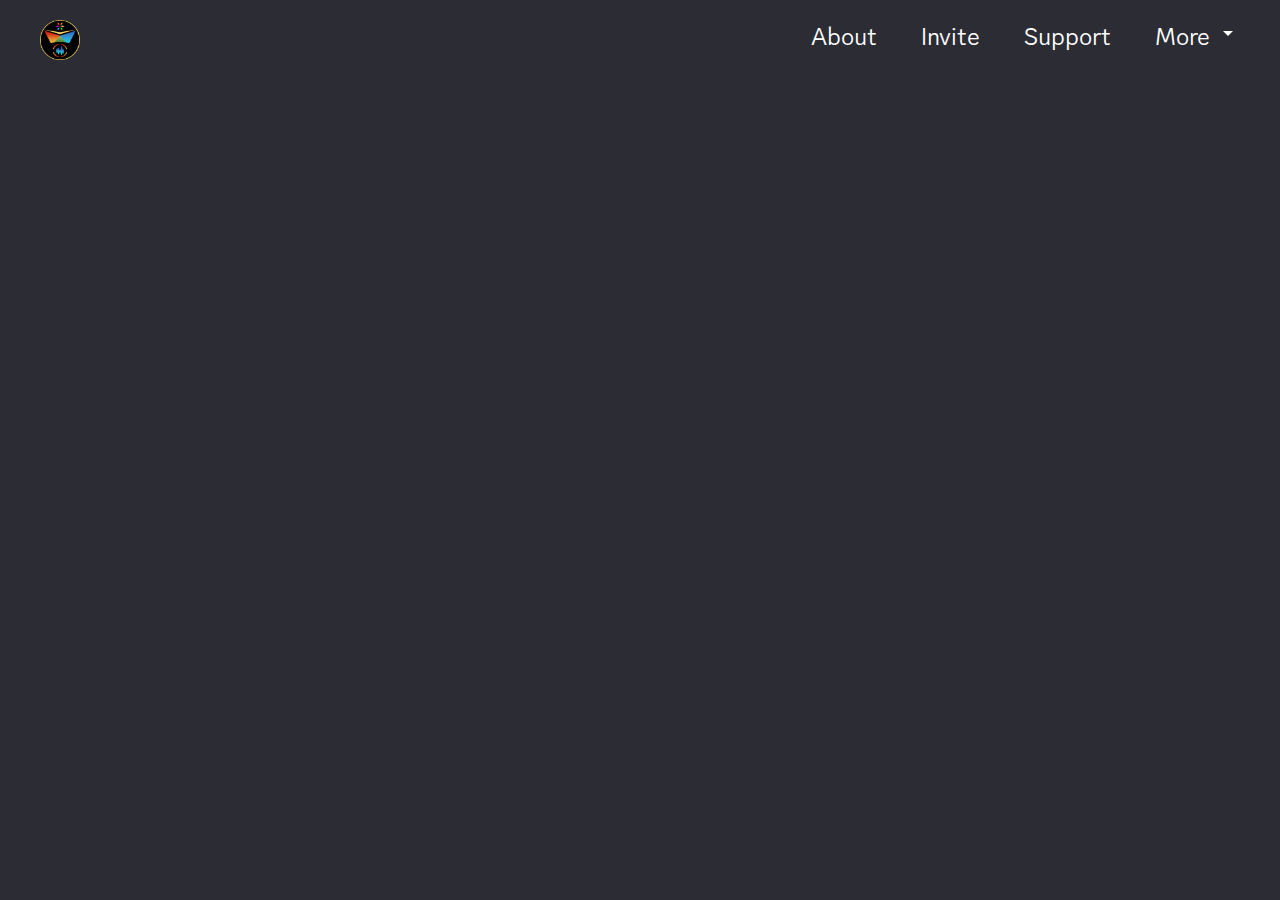
==== index.html @ da5df43a "Add acknowledgements page" ====
<!DOCTYPE html>
<html lang="en">
    <head>
        <meta charset="UTF-8">
        <meta name="viewport" content="width=device-width, initial-scale=1.0">
        <meta http-equiv="X-UA-Compatible" content="ie=edge">
        <meta name="description" content="The one Discord bot to do it all, with 12 categories and 450+ commands.">

        <title>Gradient Discord Bot</title>

        <!-- Google tag (gtag.js) -->
        <script async src="https://www.googletagmanager.com/gtag/js?id=G-ZSMY4F19RP"></script>
        <script>
            window.dataLayer = window.dataLayer || [];
            function gtag() { dataLayer.push(arguments); }
            gtag('js', new Date());
            gtag('config', 'G-ZSMY4F19RP');
        </script>

        <link rel="icon" href="static/avatar.webp" type="image/x-icon">
        <link rel="stylesheet" href="style.css">
    </head>

    <body>
        <div id="nav-wrapper">
            <img src="static/avatar.webp" alt="Gradient Avatar" id="nav-avatar" draggable="false">

            <nav id="top-nav">
                <ul>
                    <li><a href="about.html">About</a></li>
                    <li><a href="https://discord.com/oauth2/authorize?client_id=683053587215024213&permissions=10432475036919&integration_type=0&scope=bot+applications.commands" target="_blank">Invite</a></li>
                    <li><a href="support.html">Support</a></li>
                    <li id="top-nav-dropdown">
                        <button>More</button>
                        <img src="static/material-icons/dropdown.svg" alt="Dropdown" id="top-nav-dropdown-icon" draggable="false">

                        <div id="top-nav-dropdown-content">
                            <a href="acknowledgements.html">Acknowledgements</a>
                        </div>
                    </li>
                </ul>
            </nav>
        </div>

        <div id="home-wrapper">
            <div id="onload-wrapper">
                <div id="home-title" class="centered-div">
                    <img src="static/avatar.webp" alt="Gradient Avatar" id="home-title-avatar" draggable="false">
                    <h1 id="home-bot-name">Gradient</h1>
                    <h1 id="home-bot-tag">#8321</h1>
                </div>

                <div id="home-badges">
                    <div class="home-badge-text" id="home-verified-app-text">Verified App</div>
                    <div class="home-badge-text" id="home-supports-commands-text">Supports Commands</div>
                    <div class="home-badge-text" id="home-status-text">Loading Status...</div>

                    <img src="static/badges/verified-app.webp" alt="Bot Tag" id="home-verified-app-badge" draggable="false">
                    <img src="static/badges/supports-commands.svg" alt="Supports Commands" id="home-supports-commands-badge" draggable="false">
                    <div id="home-status-badge-loading"></div>
                </div>
            
                <div id="home-subtitle" class="centered-div">
                    <h2>The one Discord bot to do it all.</h2>
                </div>
            </div>

            <div id="home-commands-wrapper" class="centered-div onload-fade-in-delayed">
                <h3 id="home-commands-text">Ready for anything with <span id="home-commands-count">0</span> commands</h3>
                <div id="home-commands-card"></div>
            </div>
            
            <div id="home-onload-delayed">
                <div id="home-buttons" class="centered-div">
                    <a href="https://discord.com/oauth2/authorize?client_id=683053587215024213&permissions=10432475036919&integration_type=0&scope=bot+applications.commands"
                        target="_blank" id="home-invite-link">
                        <button id="home-invite">
                            <img src="static/discord-icon-white.webp" alt="Add to Discord" id="home-invite-icon" draggable="false">
                            Add to Discord
                        </button>
                    </a>
            
                    <a href="about.html">
                        <button id="home-more-info">See features</button>
                    </a>
                </div>
            </div>
        </div>

        <footer>
            <div class="footer-content onload-fade-in-delayed">
                <p>Made with ❤️ by jeremium <span class="dark-separator">|</span> &copy; 2025</p>
                <p><a href="terms.html">Terms</a> <span class="dark-separator">&</span> <a href="privacy.html">Privacy</a></p>
            </div>
        </footer>



        <script src="static/scripts/categoryConstants.js"></script>
        <script src="static/scripts/flattenedCommands.js"></script>
        <script src="static/scripts/helpers.js"></script>

        <script>
            window.onload = () => {
                setBadgeHovers();
                getServiceStatus();
                updateCommandCounter();
                setNavDropdown();
            }


            function setBadgeHovers() {
                var verifiedAppBadge = document.getElementById("home-verified-app-badge");
                var supportsCommandsBadge = document.getElementById("home-supports-commands-badge");
                var statusBadge = document.getElementById("home-status-badge");

                var verifiedAppText = document.getElementById("home-verified-app-text");
                var supportsCommandsText = document.getElementById("home-supports-commands-text");

                verifiedAppBadge.addEventListener("mouseover", () => {
                    verifiedAppText.style.visibility = "visible";
                });
                verifiedAppBadge.addEventListener("mouseout", () => {
                    verifiedAppText.style.visibility = "hidden";
                });

                supportsCommandsBadge.addEventListener("mouseover", () => {
                    supportsCommandsText.style.visibility = "visible";
                });
                supportsCommandsBadge.addEventListener("mouseout", () => {
                    supportsCommandsText.style.visibility = "hidden";
                });
            }


            async function getServiceStatus() {
                var status;

                try {
                    status = await fetch("https://93zbgvn3px8d.statuspage.io/api/v2/summary.json");
                    status = await status.json();
                } catch {
                    status = undefined;
                }

                var homeStatus = document.getElementById("home-badges");

                var statusIcon = document.createElement("img");
                statusIcon.setAttribute("id", "home-status-badge");
                statusIcon.setAttribute("draggable", "false");

                var statusHover = document.getElementById("home-status-text");

                if (status && status.status) {
                    setTimeout(() => {
                        document.getElementById("home-status-badge-loading").remove();

                        status = status.status;

                        if (status.description) {
                            if (status.description == "All Systems Operational") {
                                statusIcon.src = "static/status/operational.png";
                                statusIcon.alt = "All Systems Operational";
                            } else {
                                statusIcon.src = "static/status/minor-outage.png";
                                statusIcon.alt = "Minor Outage";
                            }
                        } else {
                            statusIcon.src = "static/status/major-outage.png";
                            statusIcon.alt = "Major Outage";
                        }

                        statusHover.textContent = statusIcon.alt;

                        homeStatus.appendChild(statusIcon);

                        statusIcon.addEventListener("mouseover", () => {
                            statusHover.style.visibility = "visible";
                        });
                        statusIcon.addEventListener("mouseout", () => {
                            statusHover.style.visibility = "hidden";
                        });
                    }, 2000);
                } else {
                    setTimeout(() => {
                        document.getElementById("home-status-badge-loading").remove();

                        statusIcon.src = "static/status/major-outage.png";
                        statusIcon.alt = "Major Outage";

                        statusHover.textContent = statusIcon.alt;

                        homeStatus.appendChild(statusIcon);

                        statusIcon.addEventListener("mouseover", () => {
                            statusHover.style.visibility = "visible";
                        });
                        statusIcon.addEventListener("mouseout", () => {
                            statusHover.style.visibility = "hidden";
                        });
                    }, 2000);
                }
            }


            function updateCommandCounter() {
                var commandWrapper = document.getElementById("home-commands-wrapper");

                commandWrapper.addEventListener("animationend", () => {
                    var commandCounter = document.getElementById("home-commands-count");
                    var commands = 0;

                    var countInterval = setInterval(() => {
                        if (flattenedCommands.length <= commands) {
                            clearInterval(countInterval);
                            displayCommands(true);
                        } else if (flattenedCommands.length - commands >= 10) {
                            commands += 10;
                            commandCounter.innerHTML = commands;
                        } else if (flattenedCommands.length - commands < 10) {
                            commands++;
                            commandCounter.innerHTML = commands;
                        }
                    }, 40);
                });
            }


            function displayCommands(first) {
                var currentCommand;

                if (first) {
                    currentCommand = { name: ", including" };
                } else {
                    currentCommand = flattenedCommands[Math.floor(Math.random() * flattenedCommands.length)];
                    while (currentCommand.nsfw || currentCommand.category == "creator") {
                        currentCommand = flattenedCommands[Math.floor(Math.random() * flattenedCommands.length)];
                    }
                }

                writeCommand(currentCommand, 1, first);
            }


            function writeCommand(command, direction, first) {
                var commandText = first ? document.getElementById("home-commands-text") : document.getElementById("home-commands-card");
                var writeInterval, lettersWritten, categoryFound;

                if (command.category) {
                    categoryFound = categoryConstants.find(x => x.category == command.category);
                }

                switch (direction) {
                    case 1:
                        if (categoryFound) {
                            commandText.style.backgroundColor = categoryFound.color;
                            commandText.innerHTML = categoryFound.emoji + " ";
                        }

                        lettersWritten = 0;
                        writeInterval = setInterval(() => {
                            if (lettersWritten == command.name.length) {
                                clearInterval(writeInterval);

                                if (first) {
                                    setTimeout(() => {
                                        displayCommands(false);
                                    }, 50);
                                } else {
                                    setTimeout(() => {
                                        writeCommand(command, -1);
                                    }, 1700);
                                }
                            } else {
                                commandText.innerHTML += command.name[lettersWritten];
                                lettersWritten++;
                            }
                        }, 50);

                        break;

                    case -1:
                        lettersWritten = 0;
                        writeInterval = setInterval(() => {
                            if (lettersWritten == command.name.length) {
                                commandText.style.backgroundColor = "#2c2c34";
                                commandText.innerHTML = "";

                                clearInterval(writeInterval);
                                setTimeout(() => {
                                    displayCommands(false);
                                }, 900);
                            } else {
                                commandText.innerHTML = commandText.innerHTML.slice(0, -1);
                                lettersWritten++;
                            }
                        }, 50);

                        break;
                }
            }
        </script>
    </body>
</html>
---- style.css ----
/* FONT LOADING */

@font-face {
    font-family: "GG Sans Normal";
    src: url("static/fonts/gg_sans_Normal.ttf") format("truetype");
}

@font-face {
    font-family: "GG Sans Medium";
    src: url("static/fonts/gg_sans_Medium.ttf") format("truetype");
}

@font-face {
    font-family: "GG Sans Bold";
    src: url("static/fonts/gg_sans_Bold.ttf") format("truetype");
}

@font-face {
    font-family: "Source Code Pro Normal";
    src: url("static/fonts/SourceCodePro-Regular.ttf") format("truetype");
}



/* KEYFRAMES */

@keyframes fade-in {
    from {
        opacity: 0;
    }

    to {
        opacity: 1;
    }
}

@keyframes home-float-up {
    from {
        opacity: 0;
        transform: translateY(50px);
    }

    to {
        opacity: 1;
        transform: translateY(0px);
    }
}

@keyframes loading-spin {
    0% { transform: rotate(0deg); }
    100% { transform: rotate(360deg); }
}



/* BODY STYLING */

body {
    background-color: #2c2c34;
    cursor: default;
    user-select: none;
    -webkit-user-select: none;
    -moz-user-select: none;
    min-height: 100vh;
    margin: 0;
    display: grid;
    grid-template-rows: auto 1fr auto;
}



/* TOP NAV BAR */

#nav-wrapper {
    display: flex;
    margin-top: 20px;
}

#nav-avatar {
    display: inline-block;
    width: 40px;
    height: 40px;
    margin-left: 40px;
    margin-right: 80px;
    cursor: pointer;
}

#top-nav {
    display: inline-block;
    text-align: right;
    justify-content: space-between;
    width: 90%;
    z-index: 1;
}

#top-nav ul {
    list-style: none;
    margin: 0;
    padding: 0;
}

#top-nav li {
    display: inline-block;
    margin-right: 40px;
    position: relative;
    cursor: pointer;
    color: white;
    font-family: "GG Sans Normal";
    font-size: 25px;
}

#top-nav a, #top-nav button {
    color: white;
}

#top-nav a {
    text-decoration: none;
}

#top-nav button {
    font-family: inherit;
    font-size: inherit;
    background-color: transparent;
    border: none;
    outline: none;
    margin: 0;
    padding: 0;
    cursor: pointer;
}

#top-nav span {
    color: white;
}

#top-nav-dropdown-content {
    display: none;
    position: absolute;
    right: 0;
    background-color: #2c2c34;
    border: 1px solid #cacaca;
    font-size: 18px;
    text-align: left;
    border-radius: 5px;
    padding: 10px;
    margin-top: 10px;
    z-index: 1;
}

#top-nav-dropdown-content a {
    color: #7edbff;
    text-decoration: underline !important;
}

#top-nav-dropdown-content > * {
    margin: 0;
    white-space: nowrap;
}

#top-nav li::after {
    content: "";
    position: absolute;
    left: 0;
    bottom: -2px;
    width: 100%;
    height: 2px;
    background-color: white;
    transform: scaleX(0);
    transform-origin: left;
    transition: transform 0.3s ease;
}

#top-nav li.nav-active::after, #top-nav li:hover::after {
    transform: scaleX(1);
}



/* GENERAL USE */

.dark-separator {
    color: #aaaaaa;
}

.code-text {
    background-color: black;
    color: white;
    font-family: "Source Code Pro Normal";
    font-size: inherit;
    padding: 0 5px;
    border: none;
    border-radius: 5px;
}

.switch {
    position: relative;
    display: inline-block;
    width: 60px;
    height: 30px;
}

.switch input {
    opacity: 0;
    width: 0;
    height: 0;
}

.slider {
    position: absolute;
    cursor: pointer;
    top: 0;
    left: 0;
    right: 0;
    bottom: 0;
    background-color: #DB7C00;
    -webkit-transition: .4s;
    transition: .4s;
    border-radius: 30px;
}

.slider:before {
    position: absolute;
    content: "";
    height: 22px;
    width: 22px;
    left: 4px;
    bottom: 4px;
    background-color: white;
    -webkit-transition: .4s;
    transition: .4s;
    border-radius: 50%;
}

.switch input:checked + .slider {
    background-color: #0099F5;
}

.switch input:checked + .slider:before {
    transform: translateX(30px);
}

#onload-wrapper {
    opacity: 0;
    transform: translateY(50px);
    animation-name: home-float-up;
    animation-duration: 1s;
    animation-fill-mode: forwards;
    animation-delay: 0.1s;
    will-change: opacity, transform;
}

.onload-fade-in {
    opacity: 0;
    animation-name: fade-in;
    animation-duration: 1s;
    animation-fill-mode: forwards;
}

.onload-fade-in-delayed {
    opacity: 0;
    animation-name: fade-in;
    animation-duration: 1s;
    animation-fill-mode: forwards;
    animation-delay: 1.5s;
}

.centered-div {
    display: flex;
    justify-content: center;
    align-items: center;
}

.card-orange,
.card-blue {
    border-radius: 5px;
    padding: 8px 12px;
}

.card-orange a,
.card-blue a {
    color: white;
}

.card-orange {
    background-color: rgba(238, 212, 148, 0.3);
    border: 1px solid rgb(255, 183, 0);
}

.card-blue {
    background-color: rgba(148, 187, 238, 0.3);
    border: 1px solid rgb(0, 162, 255);
}

.blurred {
    filter: blur(5px);
}

.footer-content {
    color: white;
    font-family: "GG Sans Normal";
    font-size: 18px;
    background-color: rgb(77, 107, 78);
    border: 1px solid rgb(6, 158, 12);
    border-radius: 5px;
    margin-top: 30px;
    margin-left: 20px;
    margin-right: 20px;
    padding: 10px 20px;
    display: flex;
    justify-content: space-between;
}

.footer-content p {
    margin: 0;
    padding: 0;
}

.footer-content a {
    color: white;
}

#content-and-on-this-page-wrapper {
    display: flex;
    justify-content: space-between;
    column-gap: 30px;
    margin: 30px 20px;
}

#content-wrapper {
    flex: 1;
}

#on-this-page-wrapper {
    color: white;
    font-family: "GG Sans Normal";
    margin: 0;
    border-radius: 5px;
    padding: 15px 15px;
    background-color: rgba(148, 187, 238, 0.3);
    border: 1px solid rgb(0, 162, 255);
    align-self: flex-start;
    position: sticky;
    top: 30px;
    overflow: hidden;
}

#on-this-page-title {
    margin: 0;
    font-size: 25px;
}

#on-this-page-wrapper ul {
    list-style: none;
    margin-left: 0;
    margin-right: 0;
    margin-bottom: 0;
    margin-top: 15px;
    padding: 0;
    font-size: 18px;
    display: flex;
    flex-direction: column;
    row-gap: 8px;
    white-space: nowrap;
}

#on-this-page-wrapper a {
    color: white;
}

.content-separator {
    margin-top: 30px;
    margin-bottom: 30px;
    border: none;
    height: 3px;
    background-color: white;
    border-radius: 5px;
}

.accordion-button {
    cursor: pointer;
    padding: 10px 18px;
    width: 100%;
    text-align: left;
    border: none;
    border-radius: 10px;
    outline: none;
    transition: background-color 0.4s, border-radius 0s;
    background-color: #2c2c34;
    color: white;
    font-family: "GG Sans Normal";
    font-size: 20px;
}

.accordion-active, .accordion-button:hover {
    background-color: #5865f2;
}

.accordion-button::after {
    content: "+";
    float: right;
}

.accordion-active::after {
    content: "-";
}

.accordion-panel {
    padding: 0 18px;
    overflow: hidden;
    max-height: 0;
    background-color: #545454;
    color: white;
    font-family: "GG Sans Normal";
    font-size: 20px;
    border-radius: 0 0 10px 10px;
}

.accordion-panel a {
    color: #7edbff;
}

.accordion-text {
    margin-top: 10px;
    margin-bottom: 10px;
    padding: 0;
}

.important-border {
    border: 1px solid #ffe100;
}

.updated-date {
    color: #bebebe;
    font-family: "GG Sans Normal";
    font-size: 25px;
    margin-top: 0;
    margin-bottom: 10px;
}

#policy-title, .policy-header, .policy-subheader, .policy-details, .policy-note {
    color: white;
    font-family: "GG Sans Normal";
}

#policy-title {
    margin-top: 30px;
    margin-bottom: 0;
    font-size: 40px;
    text-align: center;
}

.policy-header {
    font-size: 30px;
    margin-top: 0;
    margin-bottom: 20px;
}

.policy-subheader {
    font-size: 22px;
}

.policy-details {
    font-size: 18px;
}

.policy-details a {
    color: #7edbff;
}

.policy-note {
    font-size: 14px;
}

.policy-note a {
    color: #7edbff;
}



/* home.html */

#home-onload-delayed {
    opacity: 0;
    transform: translateY(50px);
    animation-name: home-float-up;
    animation-duration: 1s;
    animation-fill-mode: forwards;
    animation-delay: 1.5s;
}

#home-wrapper {
    margin-top: 30px;
}

#home-title {
    color: white;
    font-family: "GG Sans Medium";
    display: flex;
    column-gap: 20px;
}

#home-title>* {
    margin: 0;
    padding: 0;
}

#home-title-avatar {
    width: 80px;
    height: 80px;
    line-height: 1;
}

#home-bot-name {
    font-size: 100px;
}

#home-bot-tag {
    font-size: 50px;
    color: #c9c9c9;
}

#home-badges {
    display: grid;
    grid-template-columns: 110px 70px 70px;
    grid-template-rows: 40px 60px;
    column-gap: 40px;
    row-gap: 0;
    justify-content: center;
    align-items: center;
    margin-top: 10px;
    margin-left: 20px;
    margin-right: 20px;
}

#home-badges > * {
    justify-self: center;
    align-self: center;
}

#home-verified-app-badge {
    width: 100px;
    height: auto;
}

#home-supports-commands-badge {
    width: 60px;
    height: 60px;
}

#home-status-badge {
    width: 50px;
    height: 50px;
}

.home-badge-hover {
    position: relative;
    display: inline-block;
}

.home-badge-hover {
    display: flex;
    flex-direction: column;
}

.home-badge-text {
    visibility: hidden;
    background-color: black;
    color: white;
    text-align: center;
    font-family: "GG Sans Normal";
    font-size: 20px;
    border-radius: 6px;
    padding: 5px 10px;
    font-family: "GG Sans Normal";
    font-size: 20px;
    white-space: nowrap;
    justify-self: center;
    align-self: end;
}

.home-badge-hover:hover .home-badge-text {
    visibility: visible;
}

#home-status-badge-loading {
    border: 6px solid #2c2c34;
    border-top: 6px solid white;
    border-right: 6px solid white;
    width: 30px;
    height: 30px;
    border-radius: 50%;
    animation: loading-spin 1s linear infinite;
}

#home-subtitle, #home-commands-wrapper {
    color: #c9c9c9;
    font-family: "GG Sans Normal";
}

#home-subtitle {
    font-size: 28px;
    padding-left: 20px;
    padding-right: 20px;
}

#home-subtitle > * {
    margin-top: 20px;
    margin-bottom: 20px;
}

#home-commands-wrapper {
    font-size: 22px;
    padding-left: 20px;
    padding-right: 20px;
    column-gap: 10px;
}

#home-commands-wrapper > * {
    margin-top: 0;
}

#home-commands-count {
    background-color: black;
    padding: 0 5px;
    border: none;
    border-radius: 5px;
    font-family: "Source Code Pro Normal";
}

#home-commands-text, #home-commands-card {
    margin-left: 0;
    margin-right: 0;
    margin-bottom: 20px;
}

#home-commands-card {
    color: white;
    min-height: 30px;
    border-radius: 10px;
    padding: 5px;
}

#home-buttons {
    margin-top: 10px;
    column-gap: 40px;
    row-gap: 20px;
}

#home-invite {
    cursor: pointer;
    color: white;
    font-family: "GG Sans Normal";
    font-size: 20px;
    border: double 2px transparent;
    background-image: linear-gradient(#5865f2, #5865f2), conic-gradient(from 100deg at 50% 50%, #ffff0d 0deg, #f08d24 130deg, #ff3030 180deg, #f08d24 330deg, #ffff0d 360deg);
    background-origin: border-box;
    background-clip: padding-box, border-box;
    border-radius: 20px;
    padding: 10px 20px;
    transition: background-color 0.3s ease;
    display: flex;
    align-items: center;
}

#home-invite-link {
    text-decoration: none;
}

#home-invite:hover {
    color: black;
    background-image: conic-gradient(from 100deg at 50% 50%, #ffff0d 0deg, #f08d24 130deg, #ff3030 180deg, #f08d24 330deg, #ffff0d 360deg), conic-gradient(from 100deg at 50% 50%, #ffff0d 0deg, #f08d24 130deg, #ff3030 180deg, #f08d24 330deg, #ffff0d 360deg);
}

#home-invite-icon {
    width: 30px;
    height: auto;
    vertical-align: middle;
    margin-right: 10px;
}

#home-more-info {
    cursor: pointer;
    color: white;
    font-family: "GG Sans Normal";
    font-size: 20px;
    border: double 2px transparent;
    background-image: linear-gradient(#4e4e4e, #4e4e4e), conic-gradient(from 100deg at 50% 50%, #0DFF50 0deg, #155edd 130deg, #8E47FE 180deg, #155edd 330deg, #0DFF50 360deg);
    background-origin: border-box;
    background-clip: padding-box, border-box;
    border-radius: 20px;
    padding: 10px 20px;
}

#home-more-info:hover {
    background-image: conic-gradient(from 100deg at 50% 50%, #0DFF50 0deg, #155edd 130deg, #8E47FE 180deg, #155edd 330deg, #0DFF50 360deg), conic-gradient(from 100deg at 50% 50%, #0DFF50 0deg, #155edd 130deg, #8E47FE 180deg, #155edd 330deg, #0DFF50 360deg);
}



/* about.html - feature explorer */

#about-switch-wrapper {
    display: grid;
    grid-template-columns: 1fr auto 1fr;
    align-items: center;
    color: white;
    font-family: "GG Sans Normal";
    font-size: 20px;
    column-gap: 20px;
    margin-top: 30px;
    margin-left: 20px;
    margin-right: 20px;
    padding: 0;
}

#about-switch-wrapper p {
    margin-top: 0;
    margin-bottom: 0;
}

#about-switch-wrapper p:first-child {
    text-align: right;
}

#about-switch-wrapper p:last-child {
    text-align: left;
}

#about-wrapper {
    display: flex;
    column-gap: 40px;
    margin-top: 0;
}

#about-selection-container {
    margin-left: 20px;
    width: calc(3 * 100px + 2 * 20px);
}

#about-selection-grid {
    display: grid;
    grid-template-columns: repeat(3, 100px);
    grid-template-rows: repeat(4, 1fr);
    gap: 20px;
    margin-top: 20px;
    justify-content: left;
    align-items: center;
}

.about-selection-button {
    display: flex;
    flex-direction: column;
    align-items: center;
    justify-content: center;
    padding: 0;
    border: none;
    border-radius: 5px;
    background-color: #4e4e4e;
    color: white;
    font-family: "GG Sans Normal";
    font-size: 16px;
    margin-top: 10px;
    text-align: center;
    cursor: pointer;
    transition: background-color 0.3s ease;
    width: 100px;
    height: 60px;
}

.about-selection-emoji {
    font-size: 20px;
    margin-bottom: 2px;
}

.about-selection-text {
    margin-top: 2px;
}

#about-selection-title {
    color: white;
    font-family: "GG Sans Normal";
}

#about-selection-title-header {
    font-size: 30px;
    margin-top: 25px;
}

#about-selection-title-description {
    font-size: 20px;
}

#about-category-wrapper {
    opacity: 0;
    transition: opacity 0.5s ease, transform 0.5s ease;
    transform: translateY(50px);
    padding-left: 20px;
    padding-right: 20px;
}

#about-category-wrapper.visible {
    opacity: 1;
    transform: translateY(0);
}

.about-category-text {
    color: white;
    font-family: "GG Sans Normal";
    text-align: left;
}

.about-category-title {
    font-size: 40px;
    margin-top: 20px;
    margin-bottom: 20px;
}

.about-category-description {
    font-size: 18px;
}

.about-category-image-container {
    display: flex;
    flex-direction: row;
    align-items: flex-start;
    width: 50%;
    column-gap: 5px;
}

.about-category-image {
    max-width: 100%;
    border-radius: 10px;
}

.discord-button {
    color: white;
    font-family: "GG Sans Normal";
    background-color: #5865f2;
    font-size: 15px;
    border: none;
    border-radius: 2px;
    margin-bottom: 15px;
    padding: 8px;
    position: relative;
    z-index: 9999;
    transition: background-color 0.3s ease;
}

.discord-button:hover {
    background-color: #3444ed;
    cursor: pointer;
}



/* about.html - command documentation */

#commands-title,
#commands-subtitle {
    font-family: "GG Sans Normal";
    color: white;
    padding-left: 20px;
    padding-right: 20px;
}

#commands-title {
    margin-top: 25px;
    margin-bottom: 0;
    font-size: 40px;
    text-align: center;
}

#commands-subtitle {
    font-size: 25px;
    margin-bottom: 0;
}

#commands-search-bar {
    margin-top: 40px;
}

#commands-search-suggestions {
    display: none;
}

#commands-search-bar input[type="text"] {
    width: 60%;
    border-radius: 500px;
    background-color: #4e4e4e;
    padding: 10px 30px;
    border: none;
    font-family: "GG Sans Normal";
    font-size: 30px;
    color: white;
}

#commands-search-bar input[type="text"]::placeholder {
    font-family: "GG Sans Normal";
    font-size: 30px;
    color: #8f8f8f;
}

#commands-search-bar input[type="text"]:focus {
    outline: none;
}

#commands-search-bar input[type="text"]::-webkit-calendar-picker-indicator {
    display: none !important;
}

#commands-search-button {
    margin-left: 30px;
    border-radius: 50%;
    border: none;
    background-color: #4e4e4e;
    width: 50px;
    height: 50px;
    display: flex;
    justify-content: center;
    align-items: center;
}

#commands-search-button img {
    filter: invert(1);
}

#commands-search-loading {
    border: 2px solid #4e4e4e;
    border-top: 2px solid white;
    border-right: 2px solid white;
    width: 20px;
    height: 20px;
    border-radius: 50%;
    animation: loading-spin 1s linear infinite;
}

#commands-search-results {
    margin: 0 auto;
    border-radius: 15px;
}

#commands-search-results-dropdown {
    background-color: #4e4e4e;
    border-radius: 15px;
    border: 1px solid #cacaca;
    margin-top: 25px;
    max-width: 80vw;
}

.commands-search-results-header,
.commands-search-results-card {
    width: auto;
    padding-left: 10px;
    padding-right: 10px;
    font-family: "GG Sans Normal";
}

.commands-search-results-header {
    font-size: 18px;
    color: #c0c0c0;
    text-align: center;
}

.commands-search-results-cards-container {
    display: flex;
    flex-wrap: wrap;
    justify-content: center;
}

.commands-search-results-description-container {
    display: flex;
    justify-content: left;
    padding: 10px;
    gap: 10px;
}

.commands-search-results-show-hide-container {
    display: flex;
    flex-wrap: wrap;
    justify-content: center;
    color: white;
    font-family: "GG Sans Normal";
    font-size: 18px;
    padding-bottom: 10px;
    cursor: pointer;
    position: relative;
    width: 50px;
    margin: 0 auto;
}

.commands-search-results-show-hide-container::after {
    content: "";
    position: absolute;
    bottom: 8px;
    width: 100%;
    height: 2px;
    background-color: white;
    opacity: 0;
    transition: opacity 0.2s ease-in-out;
}

.commands-search-results-show-hide-container:hover::after {
    opacity: 1;
}

.commands-search-results-card {
    padding: 5px;
    font-size: 20px;
    border-radius: 10px;
    margin-left: 5px;
    margin-right: 5px;
    margin-bottom: 10px;
    color: white;
    cursor: pointer;
}

.commands-search-results-card b {
    font-family: "GG Sans Bold";
    font-weight: 300;
}

.commands-search-results-card-description {
    font-family: "GG Sans Normal";
    font-size: 16px;
    color: #c0c0c0;
}

.commands-search-results-card-description b {
    font-family: "GG Sans Bold";
    font-weight: 300;
}

#commands-search-results-overlay {
    position: fixed;
    top: 0;
    left: 0;
    width: 100%;
    height: 100%;
    background-color: rgba(0, 0, 0, 0.3);
    display: flex;
    justify-content: center;
    align-items: center;
    z-index: 9999;
}

#commands-search-results-overlay-info {
    background-color: #4e4e4e;
    border: 1px solid #cacaca;
    border-radius: 10px;
    width: 80vw;
    height: 80vh;
    max-height: 80vh;
    overflow-y: auto;
    position: relative;
}

#commands-search-results-overlay-header {
    text-align: center;
    color: white;
    font-family: "GG Sans Normal";
}

#commands-search-results-overlay-title {
    font-size: 35px;
    margin-bottom: 20px;
}

#commands-search-results-overlay-aliases-container {
    display: flex;
    flex-wrap: wrap;
    justify-content: center;
    margin-bottom: 20px;
    padding-left: 20px;
    padding-right: 20px;
}

#commands-search-results-overlay-tag,
#commands-search-results-overlay-aliases {
    font-size: 20px;
}

#commands-search-results-overlay-tags-container {
    display: flex;
    flex-wrap: wrap;
    justify-content: center;
    margin-bottom: 40px;
}

.commands-search-results-overlay-tag {
    font-size: 20px;
    width: auto;
    padding-left: 10px;
    padding-right: 10px;
    border: none;
    border-radius: 5px;
    margin-right: 15px;
}

#commands-search-results-overlay-table {
    color: white;
    font-family: "GG Sans Normal";
    font-size: 20px;
    margin-left: auto;
    margin-right: auto;
    width: 80%;
    margin-bottom: 20px;
}

.commands-search-results-overlay-table-title {
    padding-right: 80px;
}

.commands-search-results-overlay-table-title,
.commands-search-results-overlay-table-content {
    padding-bottom: 15px;
}

#commands-search-results-overlay-close {
    position: absolute;
    top: 10px;
    right: 10px;
    border: none;
    background-color: transparent;
}

#commands-search-results-overlay-close img {
    filter: invert(1);
}

#commands-search-results-overlay-close:hover {
    cursor: pointer;
}



/* support.html */

#support-title,
.support-subtitle {
    font-family: "GG Sans Normal";
    color: white;
}

#support-title {
    margin-top: 30px;
    margin-bottom: 0;
    font-size: 40px;
    text-align: center;
}

.support-subtitle {
    font-size: 30px;
    margin-top: 0;
    margin-left: 20px;
    margin-right: 20px;
    margin-bottom: 20px;
}

.support-text {
    font-family: "GG Sans Normal";
    font-size: 20px;
    color: white;
    margin-left: 20px;
    margin-right: 20px;
}

#support-server-wrapper {
    margin-top: 20px;
    display: flex;
    column-gap: 40px;
    row-gap: 20px;
    align-items: self-start;
}

#support-server-invite {
    cursor: pointer;
    background-color: #5865f2;
    color: white;
    font-family: "GG Sans Normal";
    font-size: 20px;
    border: none;
    border-radius: 20px;
    padding: 10px 20px;
    transition: background-color 0.3s ease;
    display: flex;
    align-items: center;
}

#support-server-invite:hover {
    background-color: #7f89f0;
}

#support-server-invite-icon {
    width: 30px;
    height: auto;
    vertical-align: middle;
    margin-right: 10px;
}

#support-server-link {
    text-decoration: none;
}

#support-feedback {
    margin-left: 20px;
    margin-right: 20px;
    color: white;
    font-family: "GG Sans Normal";
    display: flex;
    flex-direction: column;
    row-gap: 20px;
}

.support-feedback-input {
    display: flex;
    flex-direction: row;
}

.support-feedback-icon {
    text-align: center;
    padding: 10px;
    background-color: #007CC2;
    width: 24px;
    border-radius: 8px 0 0 8px;
}

.support-feedback-field {
    width: 100%;
    box-sizing: border-box;
    font-family: "GG Sans Normal";
    font-size: 18px;
    padding: 5px 10px;
    border-radius: 0 8px 8px 0;
    border-left: none;
    border-right: 2px solid transparent;
    border-top: 2px solid transparent;
    border-bottom: 2px solid transparent;
}

.support-feedback-field:focus {
    outline: none;
    border-right: 2px solid #007CC2;
    border-top: 2px solid #007CC2;
    border-bottom: 2px solid #007CC2;
}

#support-feedback-submit {
    cursor: pointer;
    background-color: #007CC2;
    color: white;
    font-family: "GG Sans Normal";
    font-size: 18px;
    border: none;
    border-radius: 20px;
    padding: 8px 20px;
    transition: background-color 0.3s ease;
    display: flex;
    align-items: center;
    justify-content: center;
    column-gap: 10px;
}

#support-feedback-submit:hover {
    background-color: #4b8eb5;
}

#support-feedback-submitted {
    color: white;
    font-family: "GG Sans Normal";
    font-size: 20px;
    column-gap: 15px;
}



/* terms.html */



/* SCREEN SIZE ADJUSTMENTS */

@media (max-width: 650px) {
    #home-title {
        flex-direction: column;
    }

    #home-bot-name {
        font-size: 90px;
    }

    .home-badge-text {
        white-space: wrap;
        font-size: 17px;
    }

    #home-commands-wrapper {
        flex-direction: column;
    }

    #home-buttons {
        flex-direction: column;
    }

    #about-wrapper {
        flex-direction: column;
    }

    #support-server-wrapper {
        flex-direction: column;
    }

    .footer-content {
        flex-direction: column;
    }

    #content-and-on-this-page-wrapper {
        flex-direction: column;
    }

    #on-this-page-wrapper {
        order: 1;
        position: static;
        margin-bottom: 30px;
    }

    #content-wrapper {
        order: 2;
    }
}
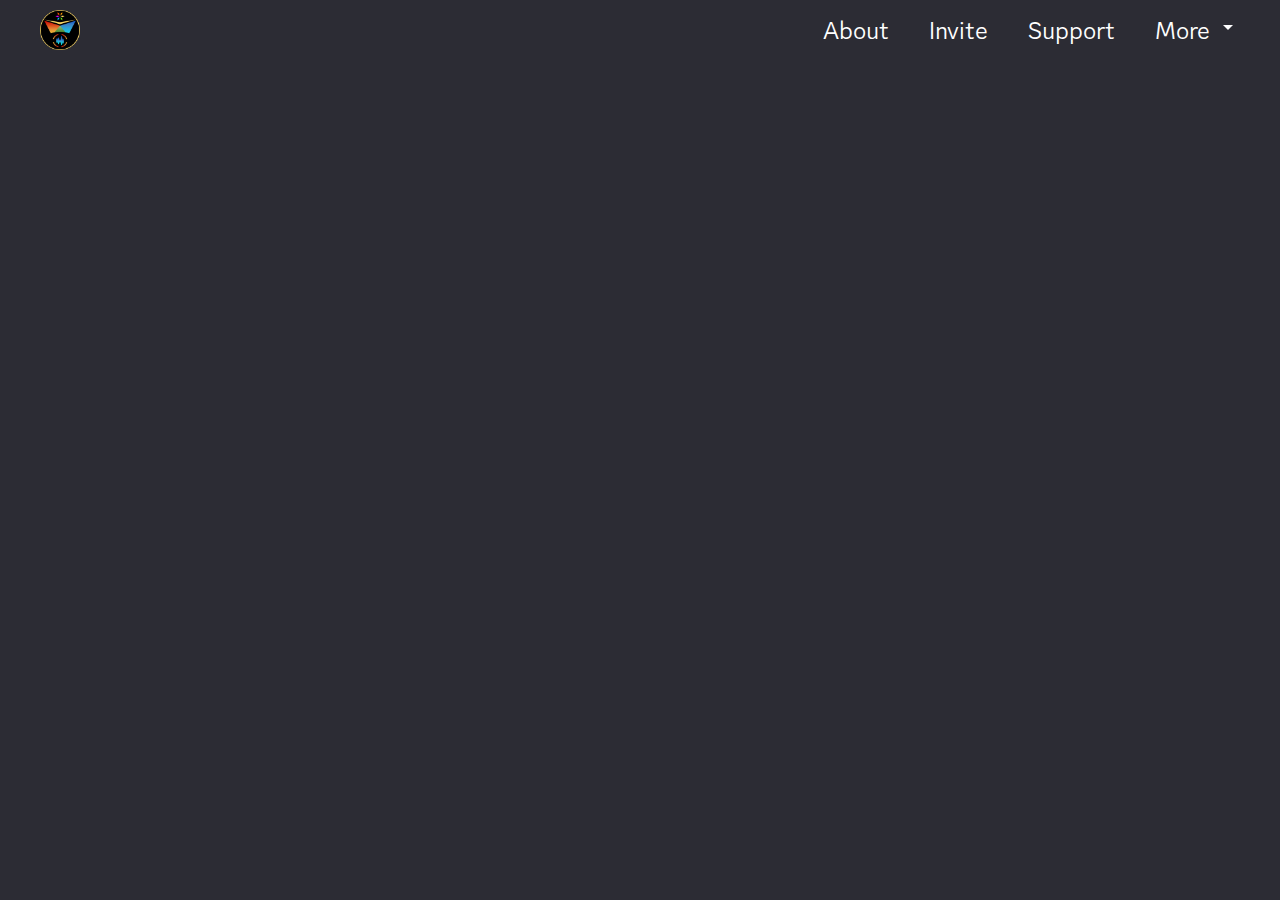
==== commit 1d5b4575: "Add mobile top nav optimization" ====
--- a/index.html
+++ b/index.html
@@ -23,23 +23,28 @@
 
     <body>
         <div id="nav-wrapper">
-            <img src="static/avatar.webp" alt="Gradient Avatar" id="nav-avatar" draggable="false">
-
-            <nav id="top-nav">
-                <ul>
-                    <li><a href="about.html">About</a></li>
-                    <li><a href="https://discord.com/oauth2/authorize?client_id=683053587215024213&permissions=10432475036919&integration_type=0&scope=bot+applications.commands" target="_blank">Invite</a></li>
-                    <li><a href="support.html">Support</a></li>
-                    <li id="top-nav-dropdown">
-                        <button>More</button>
-                        <img src="static/material-icons/dropdown.svg" alt="Dropdown" id="top-nav-dropdown-icon" draggable="false">
-
-                        <div id="top-nav-dropdown-content">
-                            <a href="acknowledgements.html">Acknowledgements</a>
-                        </div>
-                    </li>
-                </ul>
-            </nav>
+            <div id="nav-main-row">
+                <img src="static/avatar.webp" alt="Gradient Avatar" id="nav-avatar" draggable="false">
+        
+                <nav id="top-nav">
+                    <ul id="top-nav-list">
+                        <li class="top-nav-item"><a href="about.html">About</a></li>
+                        <li class="top-nav-item"><a href="https://discord.com/oauth2/authorize?client_id=683053587215024213&permissions=10432475036919&integration_type=0&scope=bot+applications.commands" target="_blank">Invite</a></li>
+                        <li class="top-nav-item"><a href="support.html">Support</a></li>
+                        <li class="top-nav-item" id="top-nav-dropdown">
+                            <button>More</button>
+                            <img src="static/material-icons/dropdown.svg" alt="Dropdown" id="top-nav-dropdown-icon" draggable="false">
+                        </li>
+                        <li id="top-nav-mobile">
+                            <img src="static/material-icons/menu.svg" alt="Menu" id="top-nav-mobile-icon" draggable="false">
+                        </li>
+                    </ul>
+                </nav>
+            </div>
+        
+            <div id="top-nav-dropdown-content">
+                <a href="acknowledgements.html">Acknowledgements</a>
+            </div>
         </div>
 
         <div id="home-wrapper">
--- a/style.css
+++ b/style.css
@@ -72,41 +72,46 @@
 /* TOP NAV BAR */
 
 #nav-wrapper {
-    display: flex;
-    margin-top: 20px;
+    margin-top: 10px;
+    margin-left: 40px;
+    margin-right: 40px;
+    padding: 0;
+    color: white;
+    font-family: "GG Sans Normal";
+}
+
+#nav-main-row {
+    display: flex;
+    flex-direction: row;
+    justify-content: space-between;
+    align-items: center;
 }
 
 #nav-avatar {
-    display: inline-block;
     width: 40px;
     height: 40px;
-    margin-left: 40px;
-    margin-right: 80px;
-    cursor: pointer;
-}
-
-#top-nav {
-    display: inline-block;
-    text-align: right;
-    justify-content: space-between;
-    width: 90%;
-    z-index: 1;
-}
-
-#top-nav ul {
+    cursor: pointer;
+    vertical-align: middle;
+}
+
+#top-nav-list {
     list-style: none;
     margin: 0;
     padding: 0;
-}
-
-#top-nav li {
-    display: inline-block;
-    margin-right: 40px;
+    display: flex;
+    flex-direction: row;
+    column-gap: 40px;
+}
+
+.top-nav-item {
+    display: block;
     position: relative;
     cursor: pointer;
-    color: white;
-    font-family: "GG Sans Normal";
     font-size: 25px;
+}
+
+#top-nav-mobile {
+    cursor: pointer;
 }
 
 #top-nav a, #top-nav button {
@@ -134,21 +139,16 @@
 
 #top-nav-dropdown-content {
     display: none;
-    position: absolute;
-    right: 0;
     background-color: #2c2c34;
     border: 1px solid #cacaca;
     font-size: 18px;
-    text-align: left;
     border-radius: 5px;
     padding: 10px;
     margin-top: 10px;
-    z-index: 1;
 }
 
 #top-nav-dropdown-content a {
     color: #7edbff;
-    text-decoration: underline !important;
 }
 
 #top-nav-dropdown-content > * {
@@ -156,7 +156,11 @@
     white-space: nowrap;
 }
 
-#top-nav li::after {
+#top-nav-mobile {
+    display: none;
+}
+
+.top-nav-item::after {
     content: "";
     position: absolute;
     left: 0;
@@ -169,7 +173,7 @@
     transition: transform 0.3s ease;
 }
 
-#top-nav li.nav-active::after, #top-nav li:hover::after {
+.top-nav-item.nav-active::after, .top-nav-item:hover::after {
     transform: scaleX(1);
 }
 
@@ -1276,9 +1280,32 @@
 
 
 
-/* SCREEN SIZE ADJUSTMENTS */
+/* MOBILE SCREEN SIZE ADJUSTMENTS */
 
 @media (max-width: 650px) {
+    .top-nav-item {
+        display: none;
+    }
+
+    #top-nav-mobile {
+        display: flex;
+        order: -1;
+    }
+
+    #top-nav-list.top-nav-mobile-active {
+        display: flex;
+        flex-direction: column;
+        align-items: flex-end;
+    }
+
+    #top-nav-list.top-nav-mobile-active .top-nav-item {
+        display: block;
+    }
+
+    #top-nav-list.top-nav-mobile-active #nav-wrapper {
+        align-items: flex-start;
+    }
+
     #home-title {
         flex-direction: column;
     }
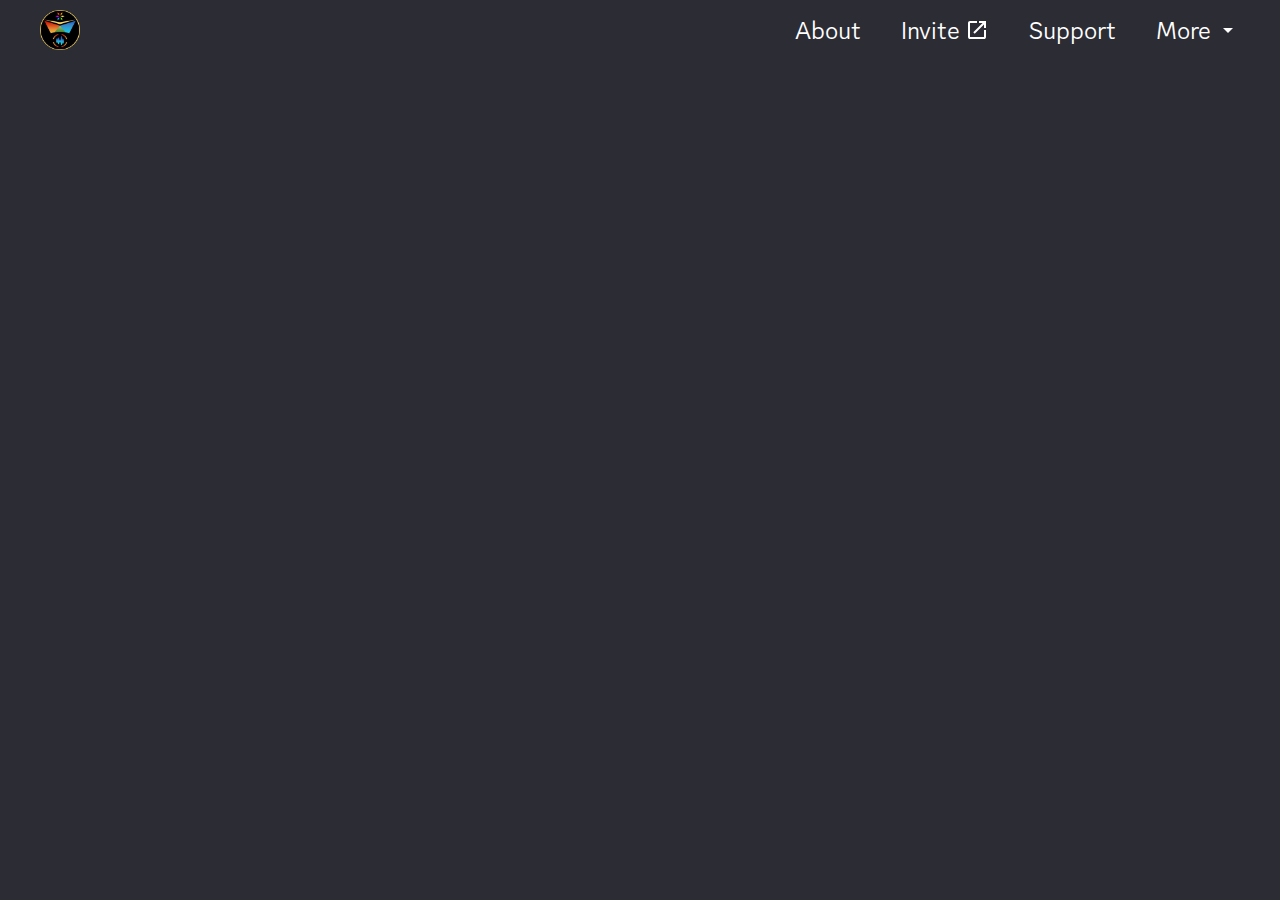
==== commit e0059b50: "Restyling and optimization" ====
--- a/index.html
+++ b/index.html
@@ -29,7 +29,10 @@
                 <nav id="top-nav">
                     <ul id="top-nav-list">
                         <li class="top-nav-item"><a href="about.html">About</a></li>
-                        <li class="top-nav-item"><a href="https://discord.com/oauth2/authorize?client_id=683053587215024213&permissions=10432475036919&integration_type=0&scope=bot+applications.commands" target="_blank">Invite</a></li>
+                        <li class="top-nav-item">
+                            <a href="https://discord.com/oauth2/authorize?client_id=683053587215024213&permissions=10432475036919&integration_type=0&scope=bot+applications.commands&redirect_uri=https://discordgradient.github.io/support.html?get-started=1&response_type=code">Invite</a>
+                            <img src="static/material-icons/external_link.svg" alt="External Link" draggable="false">
+                        </li>
                         <li class="top-nav-item"><a href="support.html">Support</a></li>
                         <li class="top-nav-item" id="top-nav-dropdown">
                             <button>More</button>
@@ -44,6 +47,10 @@
         
             <div id="top-nav-dropdown-content">
                 <a href="acknowledgements.html">Acknowledgements</a>
+                <div class="top-nav-dropdown-content-row">
+                    <a href="https://gradient-discord.statuspage.io" target="_blank">Service status</a>
+                    <img src="static/material-icons/external_link.svg" alt="External Link" draggable="false">
+                </div>
             </div>
         </div>
 
@@ -77,11 +84,12 @@
             
             <div id="home-onload-delayed">
                 <div id="home-buttons" class="centered-div">
-                    <a href="https://discord.com/oauth2/authorize?client_id=683053587215024213&permissions=10432475036919&integration_type=0&scope=bot+applications.commands"
+                    <a href="https://discord.com/oauth2/authorize?client_id=683053587215024213&permissions=10432475036919&integration_type=0&scope=bot+applications.commands&redirect_uri=https://discordgradient.github.io/support.html?get-started=1&response_type=code"
                         target="_blank" id="home-invite-link">
                         <button id="home-invite">
                             <img src="static/discord-icon-white.webp" alt="Add to Discord" id="home-invite-icon" draggable="false">
                             Add to Discord
+                            <img src="static/material-icons/external_link.svg" alt="External Link" id="home-invite-external" draggable="false">
                         </button>
                     </a>
             
@@ -94,7 +102,7 @@
 
         <footer>
             <div class="footer-content onload-fade-in-delayed">
-                <p>Made with ❤️ by jeremium <span class="dark-separator">|</span> &copy; 2025</p>
+                <p>Made with ❤️ by Jeremy L. <span class="dark-separator">|</span> &copy; 2025</p>
                 <p><a href="terms.html">Terms</a> <span class="dark-separator">&</span> <a href="privacy.html">Privacy</a></p>
             </div>
         </footer>
@@ -107,33 +115,21 @@
 
         <script>
             window.onload = () => {
-                setBadgeHovers();
+                setBadgeHover(document.getElementById("home-verified-app-badge"), document.getElementById("home-verified-app-text"));
+                setBadgeHover(document.getElementById("home-supports-commands-badge"), document.getElementById("home-supports-commands-text"));
                 getServiceStatus();
                 updateCommandCounter();
                 setNavDropdown();
             }
 
 
-            function setBadgeHovers() {
-                var verifiedAppBadge = document.getElementById("home-verified-app-badge");
-                var supportsCommandsBadge = document.getElementById("home-supports-commands-badge");
-                var statusBadge = document.getElementById("home-status-badge");
-
-                var verifiedAppText = document.getElementById("home-verified-app-text");
-                var supportsCommandsText = document.getElementById("home-supports-commands-text");
-
-                verifiedAppBadge.addEventListener("mouseover", () => {
-                    verifiedAppText.style.visibility = "visible";
+            function setBadgeHover(badge, text) {
+                badge.addEventListener("mouseover", () => {
+                    text.style.visibility = "visible";
                 });
-                verifiedAppBadge.addEventListener("mouseout", () => {
-                    verifiedAppText.style.visibility = "hidden";
-                });
-
-                supportsCommandsBadge.addEventListener("mouseover", () => {
-                    supportsCommandsText.style.visibility = "visible";
-                });
-                supportsCommandsBadge.addEventListener("mouseout", () => {
-                    supportsCommandsText.style.visibility = "hidden";
+                badge.addEventListener("mouseout", event => {
+                    // if (!text.contains(event.relatedTarget) && !badge.contains(event.relatedTarget)) text.style.visibility = "hidden";
+                    text.style.visibility = "hidden";
                 });
             }
 
@@ -143,66 +139,47 @@
 
                 try {
                     status = await fetch("https://93zbgvn3px8d.statuspage.io/api/v2/summary.json");
-                    status = await status.json();
+                    status = (await status.json())?.status;
                 } catch {
                     status = undefined;
                 }
 
                 var homeStatus = document.getElementById("home-badges");
 
-                var statusIcon = document.createElement("img");
-                statusIcon.setAttribute("id", "home-status-badge");
-                statusIcon.setAttribute("draggable", "false");
-
-                var statusHover = document.getElementById("home-status-text");
-
-                if (status && status.status) {
+                function createStatusIcon(src, alt) {
+                    var statusIcon = document.createElement("img");
+                    statusIcon.setAttribute("id", "home-status-badge");
+                    statusIcon.setAttribute("draggable", "false");
+
+                    statusIcon.src = src;
+                    statusIcon.alt = alt;
+
+                    var statusHover = document.getElementById("home-status-text");
+                    statusHover.textContent = statusIcon.alt;
+
+                    setBadgeHover(statusIcon, statusHover);
+
+                    homeStatus.appendChild(statusIcon);
+                }
+
+                if (status) {
                     setTimeout(() => {
                         document.getElementById("home-status-badge-loading").remove();
 
-                        status = status.status;
-
                         if (status.description) {
                             if (status.description == "All Systems Operational") {
-                                statusIcon.src = "static/status/operational.png";
-                                statusIcon.alt = "All Systems Operational";
+                                createStatusIcon("static/status/operational.png", "All Systems Operational");
                             } else {
-                                statusIcon.src = "static/status/minor-outage.png";
-                                statusIcon.alt = "Minor Outage";
+                                createStatusIcon("static/status/minor-outage.png", "Minor Outage");
                             }
                         } else {
-                            statusIcon.src = "static/status/major-outage.png";
-                            statusIcon.alt = "Major Outage";
+                            createStatusIcon("static/status/major-outage.png", "Major Outage");
                         }
-
-                        statusHover.textContent = statusIcon.alt;
-
-                        homeStatus.appendChild(statusIcon);
-
-                        statusIcon.addEventListener("mouseover", () => {
-                            statusHover.style.visibility = "visible";
-                        });
-                        statusIcon.addEventListener("mouseout", () => {
-                            statusHover.style.visibility = "hidden";
-                        });
                     }, 2000);
                 } else {
                     setTimeout(() => {
                         document.getElementById("home-status-badge-loading").remove();
-
-                        statusIcon.src = "static/status/major-outage.png";
-                        statusIcon.alt = "Major Outage";
-
-                        statusHover.textContent = statusIcon.alt;
-
-                        homeStatus.appendChild(statusIcon);
-
-                        statusIcon.addEventListener("mouseover", () => {
-                            statusHover.style.visibility = "visible";
-                        });
-                        statusIcon.addEventListener("mouseout", () => {
-                            statusHover.style.visibility = "hidden";
-                        });
+                        createStatusIcon("static/status/major-outage.png", "Major Outage");
                     }, 2000);
                 }
             }
@@ -221,10 +198,10 @@
                             displayCommands(true);
                         } else if (flattenedCommands.length - commands >= 10) {
                             commands += 10;
-                            commandCounter.innerHTML = commands;
+                            commandCounter.textContent = commands;
                         } else if (flattenedCommands.length - commands < 10) {
                             commands++;
-                            commandCounter.innerHTML = commands;
+                            commandCounter.textContent = commands;
                         }
                     }, 40);
                 });
@@ -259,7 +236,7 @@
                     case 1:
                         if (categoryFound) {
                             commandText.style.backgroundColor = categoryFound.color;
-                            commandText.innerHTML = categoryFound.emoji + " ";
+                            commandText.textContent = categoryFound.emoji + " ";
                         }
 
                         lettersWritten = 0;
@@ -277,7 +254,12 @@
                                     }, 1700);
                                 }
                             } else {
-                                commandText.innerHTML += command.name[lettersWritten];
+                                if (first) {
+                                    commandText.innerHTML += command.name[lettersWritten];
+                                } else {
+                                    commandText.textContent += command.name[lettersWritten];
+                                }
+                                
                                 lettersWritten++;
                             }
                         }, 50);
@@ -289,14 +271,14 @@
                         writeInterval = setInterval(() => {
                             if (lettersWritten == command.name.length) {
                                 commandText.style.backgroundColor = "#2c2c34";
-                                commandText.innerHTML = "";
+                                commandText.textContent = "";
 
                                 clearInterval(writeInterval);
                                 setTimeout(() => {
                                     displayCommands(false);
                                 }, 900);
                             } else {
-                                commandText.innerHTML = commandText.innerHTML.slice(0, -1);
+                                commandText.textContent = commandText.textContent.slice(0, -1);
                                 lettersWritten++;
                             }
                         }, 50);
--- a/style.css
+++ b/style.css
@@ -87,11 +87,25 @@
     align-items: center;
 }
 
+#nav-avatar-wrapper {
+    display: flex;
+    flex-direction: row;
+    align-items: center;
+    column-gap: 10px;
+}
+
 #nav-avatar {
     width: 40px;
     height: 40px;
     cursor: pointer;
     vertical-align: middle;
+}
+
+#nav-status {
+    margin: 0;
+    padding: 0;
+    font-size: 28px;
+    color: #23a55a;
 }
 
 #top-nav-list {
@@ -104,14 +118,13 @@
 }
 
 .top-nav-item {
-    display: block;
+    display: flex;
+    flex-direction: row;
+    align-items: center;
+    column-gap: 5px;
     position: relative;
     cursor: pointer;
     font-size: 25px;
-}
-
-#top-nav-mobile {
-    cursor: pointer;
 }
 
 #top-nav a, #top-nav button {
@@ -151,13 +164,28 @@
     color: #7edbff;
 }
 
+#top-nav-dropdown-content a:hover {
+    color: #2dafe2;
+}
+
 #top-nav-dropdown-content > * {
     margin: 0;
-    white-space: nowrap;
+}
+
+.top-nav-dropdown-content-row {
+    display: flex;
+    flex-direction: row;
+    column-gap: 5px;
+}
+
+.top-nav-dropdown-content-row img {
+    width: 18px;
+    height: auto;
 }
 
 #top-nav-mobile {
     display: none;
+    cursor: pointer;
 }
 
 .top-nav-item::after {
@@ -322,6 +350,34 @@
     color: white;
 }
 
+#switch-wrapper {
+    display: grid;
+    grid-template-columns: 1fr auto 1fr;
+    justify-content: center;
+    align-items: center;
+    color: white;
+    font-family: "GG Sans Normal";
+    font-size: 20px;
+    column-gap: 20px;
+    margin-top: 30px;
+    margin-left: 20px;
+    margin-right: 20px;
+    padding: 0;
+}
+
+#switch-wrapper p {
+    margin-top: 0;
+    margin-bottom: 0;
+}
+
+#switch-wrapper p:first-child {
+    text-align: right;
+}
+
+#switch-wrapper p:last-child {
+    text-align: left;
+}
+
 #content-and-on-this-page-wrapper {
     display: flex;
     justify-content: space-between;
@@ -440,7 +496,7 @@
     margin-bottom: 10px;
 }
 
-#policy-title, .policy-header, .policy-subheader, .policy-details, .policy-note {
+#policy-title, .policy-header, .policy-subheader, .policy-details, .policy-note, .policy-table {
     color: white;
     font-family: "GG Sans Normal";
 }
@@ -476,6 +532,128 @@
 
 .policy-note a {
     color: #7edbff;
+}
+
+.policy-table {
+    width: 100%;
+    border-collapse: collapse;
+    table-layout: auto;
+}
+
+.policy-table th, .policy-table td {
+    border-top: 1px solid #bebebe;
+    border-bottom: 1px solid #bebebe;
+}
+
+.policy-table th {
+    text-align: left;
+    padding-right: 10px;
+    width: auto;
+}
+
+.policy-table ul {
+    padding-left: 20px;
+}
+
+.slideshow-viewport {
+    margin-top: 30px;
+    margin-left: 60px;
+    margin-right: 60px;
+    color: white;
+    font-family: "GG Sans Normal";
+    column-gap: 25px;
+    align-items: flex-start;
+}
+
+#slideshow-slide-wrapper {
+    flex: 1;
+    margin: 0;
+}
+
+.slideshow-slide {
+    display: none;
+    border: 1px solid white;
+    border-radius: 10px;
+    padding: 10px;
+}
+
+.slideshow-slide * {
+    margin: 0;
+    padding: 0;
+}
+
+.slideshow-header {
+    font-size: 25px;
+    display: flex;
+    justify-content: space-between;
+    align-items: center;
+    flex-direction: row;
+    column-gap: 10px;
+}
+
+.slideshow-page-number {
+    font-size: 20px;
+    white-space: nowrap;
+}
+
+.slideshow-row {
+    display: flex;
+    justify-content: space-between;
+    align-items: flex-start;
+    column-gap: 30px;
+}
+
+.slideshow-text {
+    font-size: 20px;
+    flex: 1;
+}
+
+.slideshow-text.card-orange {
+    margin-top: 20px;
+    margin-bottom: 20px;
+    padding: 5px 10px;
+}
+
+.slideshow-row img {
+    width: 230px;
+    height: auto;
+}
+
+#slideshow-prev, #slideshow-next {
+    cursor: pointer;
+    font-size: 30px;
+    margin-top: 10px;
+    margin-bottom: 0;
+    padding: 0 4px;
+    border: 1px solid transparent;
+    transition: border 0.2s;
+    border-radius: 8px;
+}
+
+#slideshow-prev:hover, #slideshow-next:hover {
+    border: 1px solid white;
+}
+
+#slideshow-dot-wrapper {
+    display: flex;
+    background-color: black;
+    margin-top: 15px;
+    padding: 5px 10px;
+    border-radius: 20px;
+    column-gap: 8px;
+}
+
+.slideshow-dot {
+    cursor: pointer;
+    height: 15px;
+    width: 15px;
+    background-color: #bbb;
+    border-radius: 50%;
+    transition: background-color 0.3s;
+}
+
+.slideshow-dot:hover, .slideshow-dot-active {
+    background-color: #717171;
 }
 
 
@@ -555,16 +733,6 @@
     height: 50px;
 }
 
-.home-badge-hover {
-    position: relative;
-    display: inline-block;
-}
-
-.home-badge-hover {
-    display: flex;
-    flex-direction: column;
-}
-
 .home-badge-text {
     visibility: hidden;
     background-color: black;
@@ -579,10 +747,6 @@
     white-space: nowrap;
     justify-self: center;
     align-self: end;
-}
-
-.home-badge-hover:hover .home-badge-text {
-    visibility: visible;
 }
 
 #home-status-badge-loading {
@@ -612,14 +776,15 @@
 }
 
 #home-commands-wrapper {
-    font-size: 22px;
     padding-left: 20px;
     padding-right: 20px;
+    margin-bottom: 30px;
     column-gap: 10px;
+    row-gap: 5px;
 }
 
 #home-commands-wrapper > * {
-    margin-top: 0;
+    margin: 0;
 }
 
 #home-commands-count {
@@ -631,14 +796,13 @@
 }
 
 #home-commands-text, #home-commands-card {
-    margin-left: 0;
-    margin-right: 0;
-    margin-bottom: 20px;
+    font-size: 24px;
+    min-height: 32px;
+    padding: 5px 0;
 }
 
 #home-commands-card {
     color: white;
-    min-height: 30px;
     border-radius: 10px;
     padding: 5px;
 }
@@ -663,6 +827,7 @@
     transition: background-color 0.3s ease;
     display: flex;
     align-items: center;
+    flex-direction: row;
 }
 
 #home-invite-link {
@@ -679,6 +844,14 @@
     height: auto;
     vertical-align: middle;
     margin-right: 10px;
+}
+
+#home-invite-external {
+    margin-left: 5px;
+}
+
+#home-invite:hover #home-invite-external {
+    filter: invert(1);
 }
 
 #home-more-info {
@@ -701,33 +874,6 @@
 
 
 /* about.html - feature explorer */
-
-#about-switch-wrapper {
-    display: grid;
-    grid-template-columns: 1fr auto 1fr;
-    align-items: center;
-    color: white;
-    font-family: "GG Sans Normal";
-    font-size: 20px;
-    column-gap: 20px;
-    margin-top: 30px;
-    margin-left: 20px;
-    margin-right: 20px;
-    padding: 0;
-}
-
-#about-switch-wrapper p {
-    margin-top: 0;
-    margin-bottom: 0;
-}
-
-#about-switch-wrapper p:first-child {
-    text-align: right;
-}
-
-#about-switch-wrapper p:last-child {
-    text-align: left;
-}
 
 #about-wrapper {
     display: flex;
@@ -846,20 +992,19 @@
     padding: 8px;
     position: relative;
     z-index: 9999;
+    cursor: pointer;
     transition: background-color 0.3s ease;
 }
 
 .discord-button:hover {
     background-color: #3444ed;
-    cursor: pointer;
 }
 
 
 
 /* about.html - command documentation */
 
-#commands-title,
-#commands-subtitle {
+#commands-title, #commands-subtitle {
     font-family: "GG Sans Normal";
     color: white;
     padding-left: 20px;
@@ -879,7 +1024,7 @@
 }
 
 #commands-search-bar {
-    margin-top: 40px;
+    margin-top: 35px;
 }
 
 #commands-search-suggestions {
@@ -888,10 +1033,10 @@
 
 #commands-search-bar input[type="text"] {
     width: 60%;
-    border-radius: 500px;
+    border-radius: 100px;
     background-color: #4e4e4e;
     padding: 10px 30px;
-    border: none;
+    border: 2px solid transparent;
     font-family: "GG Sans Normal";
     font-size: 30px;
     color: white;
@@ -905,6 +1050,7 @@
 
 #commands-search-bar input[type="text"]:focus {
     outline: none;
+    border: 2px solid #007CC2;
 }
 
 #commands-search-bar input[type="text"]::-webkit-calendar-picker-indicator {
@@ -950,18 +1096,75 @@
     max-width: 80vw;
 }
 
-.commands-search-results-header,
-.commands-search-results-card {
+#commands-search-results-sort-container {
+    display: grid;
+    grid-template-columns: repeat(3, min-content);
+    grid-template-rows: auto auto;
+    justify-content: center;
+    column-gap: 25px;
+    row-gap: 5px;
+    font-family: "GG Sans Normal";
+    color: white;
+    font-size: 16px;
+    margin-top: 10px;
+    padding: 0 8px;
+    max-height: 24px;
+}
+
+.commands-search-results-sort-button {
+    display: flex;
+    flex-direction: row;
+    justify-content: center;
+    align-items: center;
+    column-gap: 5px;
+    cursor: pointer;
+    border-bottom: 1px solid transparent;
+    transition: border-bottom 0.3s;
+}
+
+.commands-search-results-sort-button > * {
+    margin: 0;
+}
+
+.commands-search-results-sort-button:hover, .commands-search-results-sort-button-active {
+    border-bottom: 1px solid white;
+}
+
+.commands-search-results-sort-content {
+    background-color: #2a2a2a;
+    box-shadow: 0px 4px 16px black;
+    z-index: 1;
+    align-self: start;
+    visibility: hidden;
+}
+
+.commands-search-results-sort-content-text {
+    padding: 0 5px;
+}
+
+.commands-search-results-sort-content-active {
+    background-color: #0e6000;
+}
+
+.commands-search-results-sort-content-text:hover {
+    background-color: #1aaa00;
+}
+
+.commands-search-results-header, .commands-search-results-card, .commands-search-results-nodisplay {
     width: auto;
     padding-left: 10px;
     padding-right: 10px;
     font-family: "GG Sans Normal";
 }
 
-.commands-search-results-header {
+.commands-search-results-header, .commands-search-results-nodisplay {
     font-size: 18px;
     color: #c0c0c0;
     text-align: center;
+}
+
+.commands-search-results-nodisplay {
+    margin-top: 0;
 }
 
 .commands-search-results-cards-container {
@@ -1007,14 +1210,23 @@
 }
 
 .commands-search-results-card {
-    padding: 5px;
     font-size: 20px;
     border-radius: 10px;
     margin-left: 5px;
     margin-right: 5px;
     margin-bottom: 10px;
-    color: white;
-    cursor: pointer;
+    padding: 5px;
+    border: 1px solid transparent;
+    color: white;
+    cursor: pointer;
+}
+
+.commands-search-results-card-premium {
+    border: 1px solid #ffb700;
+}
+
+.commands-search-results-card-nsfw {
+    border: 1px solid #ff4800;
 }
 
 .commands-search-results-card b {
@@ -1130,21 +1342,20 @@
     filter: invert(1);
 }
 
-#commands-search-results-overlay-close:hover {
-    cursor: pointer;
-}
-
-
-
-/* support.html */
-
-#support-title,
-.support-subtitle {
-    font-family: "GG Sans Normal";
-    color: white;
-}
-
-#support-title {
+#commands-search-results-overlay-close {
+    cursor: pointer;
+}
+
+
+
+/* support.html - help center */
+
+.support-title, .support-subtitle {
+    font-family: "GG Sans Normal";
+    color: white;
+}
+
+.support-title {
     margin-top: 30px;
     margin-bottom: 0;
     font-size: 40px;
@@ -1175,9 +1386,8 @@
     align-items: self-start;
 }
 
-#support-server-invite {
-    cursor: pointer;
-    background-color: #5865f2;
+#support-server-invite, #support-server-widget {
+    cursor: pointer;
     color: white;
     font-family: "GG Sans Normal";
     font-size: 20px;
@@ -1185,12 +1395,24 @@
     border-radius: 20px;
     padding: 10px 20px;
     transition: background-color 0.3s ease;
+}
+
+#support-server-invite {
+    background-color: #5865f2;
     display: flex;
     align-items: center;
 }
 
 #support-server-invite:hover {
     background-color: #7f89f0;
+}
+
+#support-server-widget {
+    background-color: #4e4e4e;
+}
+
+#support-server-widget:hover {
+    background-color: #6a6a6a;
 }
 
 #support-server-invite-icon {
@@ -1198,6 +1420,11 @@
     height: auto;
     vertical-align: middle;
     margin-right: 10px;
+}
+
+#support-server-invite-external {
+    vertical-align: middle;
+    margin-left: 5px;
 }
 
 #support-server-link {
@@ -1276,6 +1503,20 @@
 
 
 
+/* support.html - getting started */
+
+#get-started-subtitle {
+    font-family: "GG Sans Normal";
+    font-size: 25px;
+    color: white;
+    margin-top: 25px;
+    margin-left: 20px;
+    margin-right: 20px;
+    margin-bottom: 0;
+}
+
+
+
 /* terms.html */
 
 
@@ -1299,7 +1540,7 @@
     }
 
     #top-nav-list.top-nav-mobile-active .top-nav-item {
-        display: block;
+        display: flex;
     }
 
     #top-nav-list.top-nav-mobile-active #nav-wrapper {
@@ -1352,4 +1593,27 @@
     #content-wrapper {
         order: 2;
     }
+
+    .slideshow-viewport {
+        flex-direction: column;
+        align-items: center;
+        margin-left: 10px;
+        margin-right: 10px;
+    }
+
+    #slideshow-slide-wrapper {
+        margin-top: 10px;
+        margin-bottom: 10px;
+    }
+
+    .slideshow-row {
+        flex-direction: column;
+        align-items: center;
+        row-gap: 20px;
+    }
+
+    #slideshow-prev, #slideshow-next {
+        margin: 0;
+        transform: rotate(90deg);
+    }
 }